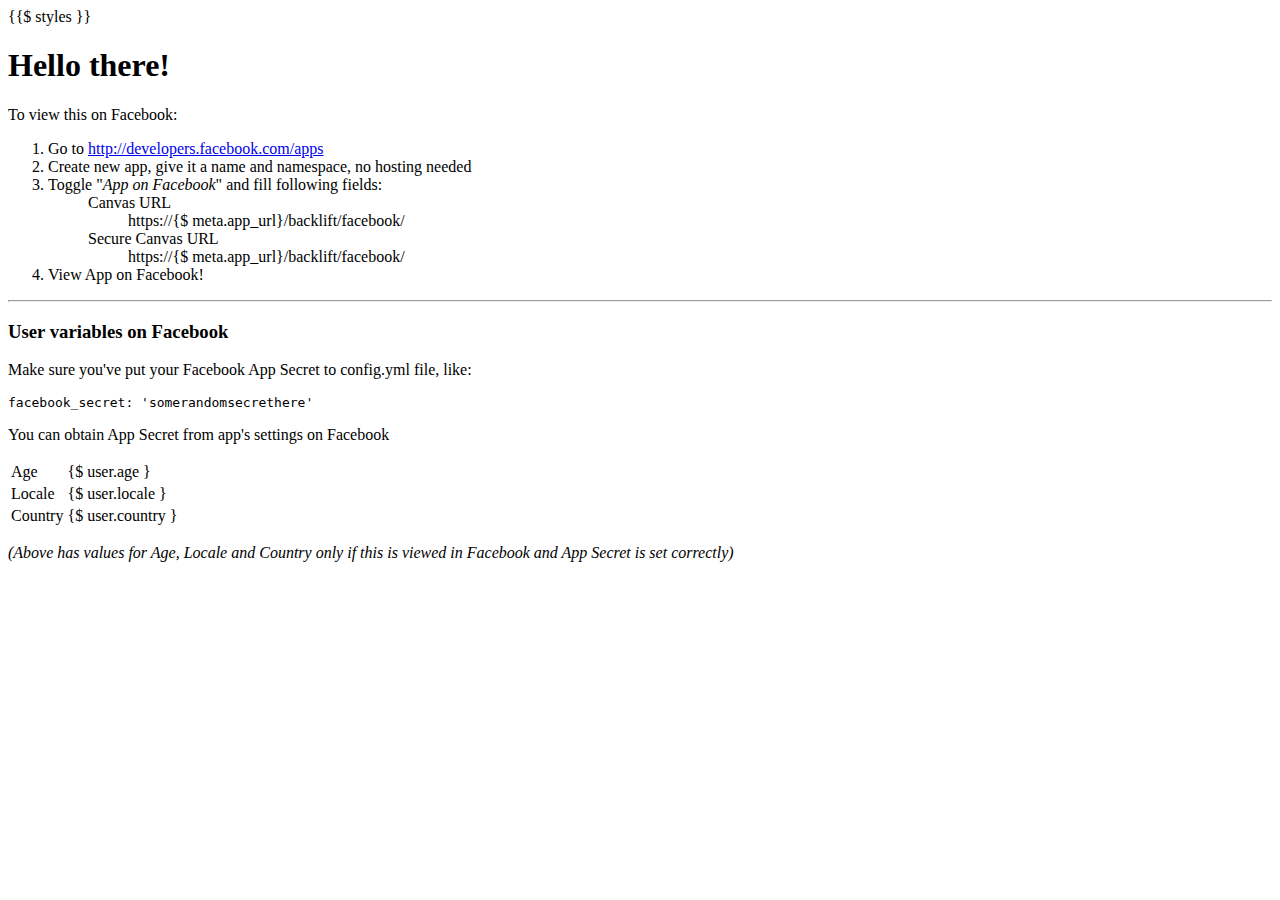
==== index.html @ d77a2d5d "init" ====
<!DOCTYPE html>
<html>
  <head>

    <title>A Backlift "Hello World" App</title>
  
    <link rel="shortcut icon" href="/favicon.ico">

    <!-- 
        These curly braces "{" and "}" are Backlift template tags.
        Check out config.yml and backlift.github.com/docs
    -->

    {{$ styles }}
    <script src="//ajax.googleapis.com/ajax/libs/jquery/1.10.2/jquery.min.js"></script>

  </head>
  <body>

   
  <div class="row">
    <div class="container">
      <div class="span12">

        <div class="page-header">
          <h1>Hello there!</h1>
        </div>
        <p>To view this on Facebook:</p>
        <ol>
            
          <li>Go to <a href="http://developers.facebook.com/apps">http://developers.facebook.com/apps</a></li>
          
          <li>Create new app, give it a name and namespace, no hosting needed</li>
          
          <li>Toggle "<em>App on Facebook</em>" and fill following fields:</li>
          <ul>
              <dl class="dl-horizontal">
                <dt>Canvas URL</dt>
                <dd>https://{$ meta.app_url}/backlift/facebook/</dd>
                <dt>Secure Canvas URL</dt>
                <dd>https://{$ meta.app_url}/backlift/facebook/</dd>
              </dl>
          </ul>

          <li>View App on Facebook!</li>

        </ol>

        <hr />

        <h3>User variables on Facebook</h3>
        <p>Make sure you've put your Facebook App Secret to config.yml file, like:</p>
        <pre>facebook_secret: 'somerandomsecrethere'</pre>
        <p>You can obtain App Secret from app's settings on Facebook</p>
        <table class="table table-condensed">
          <tr>
            <td>Age</td>
            <td>{$ user.age }</td>
          </tr>
          <tr>
            <td>Locale</td>
            <td>{$ user.locale }</td> 
          </tr>
          <tr>
            <td>Country</td>
            <td>{$ user.country }</td>
          </tr>
        </table>

        <p><em>(Above has values for Age, Locale and Country only if this is viewed in Facebook and App Secret is set correctly)</em><p>


      </div>
    </div>
  </div>

  </body>
</html>
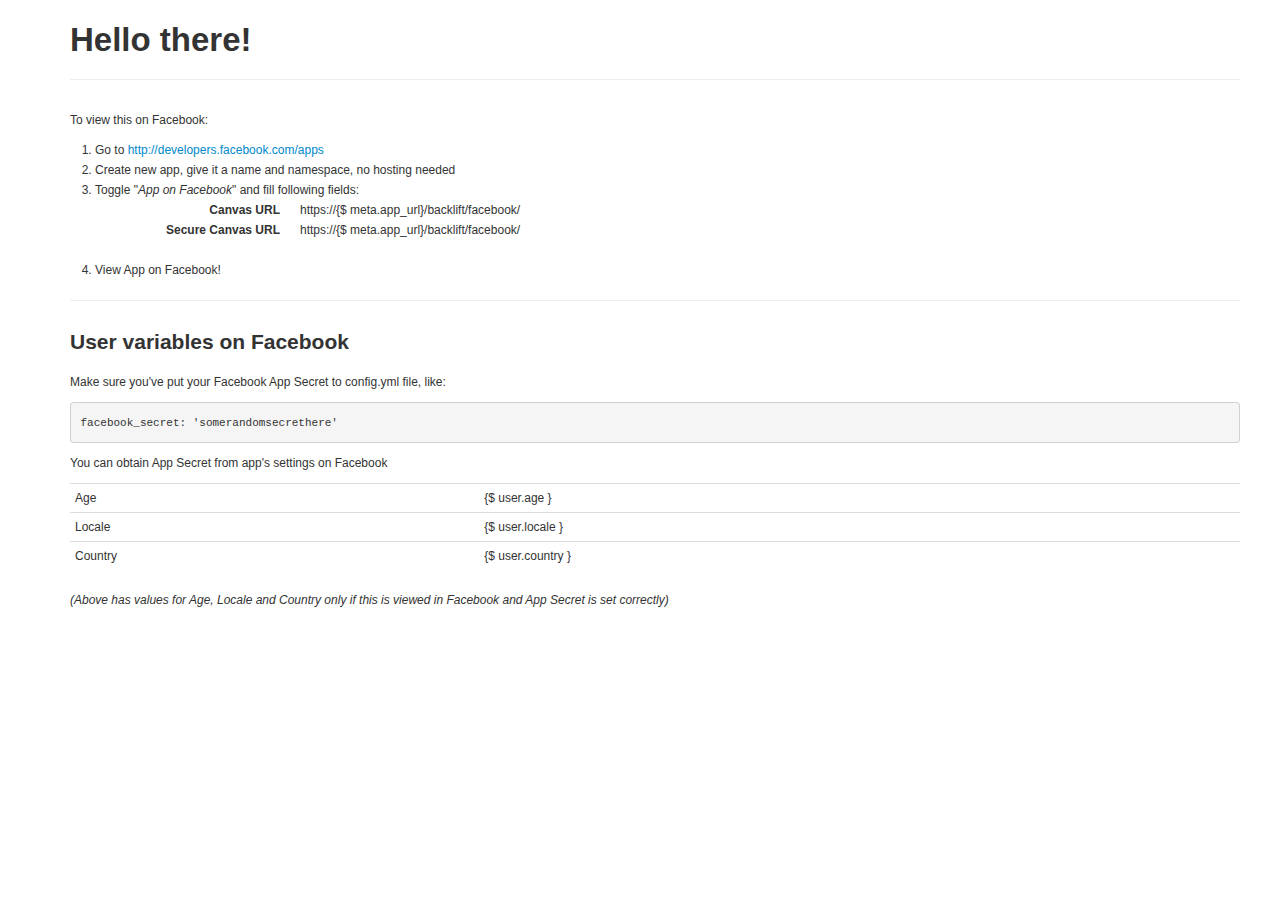
==== commit 650329a9: "simplified template" ====
--- a/index.html
+++ b/index.html
@@ -6,13 +6,8 @@
   
     <link rel="shortcut icon" href="/favicon.ico">
 
-    <!-- 
-        These curly braces "{" and "}" are Backlift template tags.
-        Check out config.yml and backlift.github.com/docs
-    -->
-
-    {{$ styles }}
-    <script src="//ajax.googleapis.com/ajax/libs/jquery/1.10.2/jquery.min.js"></script>
+    <link rel="stylesheet" href="/libraries/styles/bootstrap.css" />
+    <link rel="stylesheet" href="/libraries/styles/bootstrap-responsive.css" />
 
   </head>
   <body>
